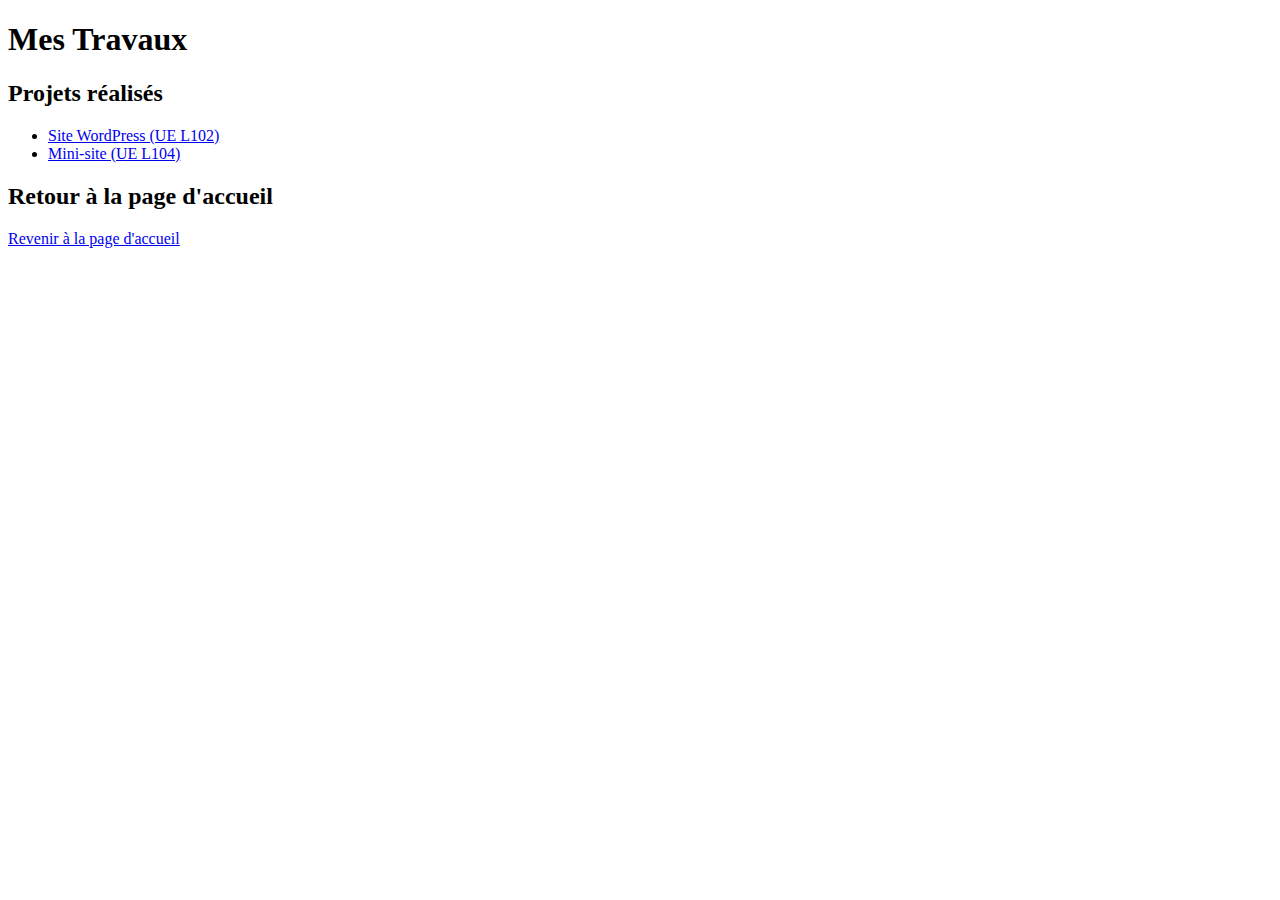
==== travaux.html @ f8af2984 "travaux.html" ====
<!DOCTYPE html>
<html lang="fr">
<head>
  <meta charset="UTF-8">
  <title>Mes Travaux</title>
</head>
<body>
  <header>
    <h1>Mes Travaux</h1>
  </header>
  <main>
    <section>
      <h2>Projets réalisés</h2>
      <ul>
        <li><a href="lien-wordpress" target="_blank">Site WordPress (UE L102)</a></li>
        <li><a href="lien-minisite" target="_blank">Mini-site (UE L104)</a></li>
      </ul>
    </section>
    <section>
      <h2>Retour à la page d'accueil</h2>
      <p><a href="index.html">Revenir à la page d'accueil</a></p>
    </section>
  </main>
</body>
</html>
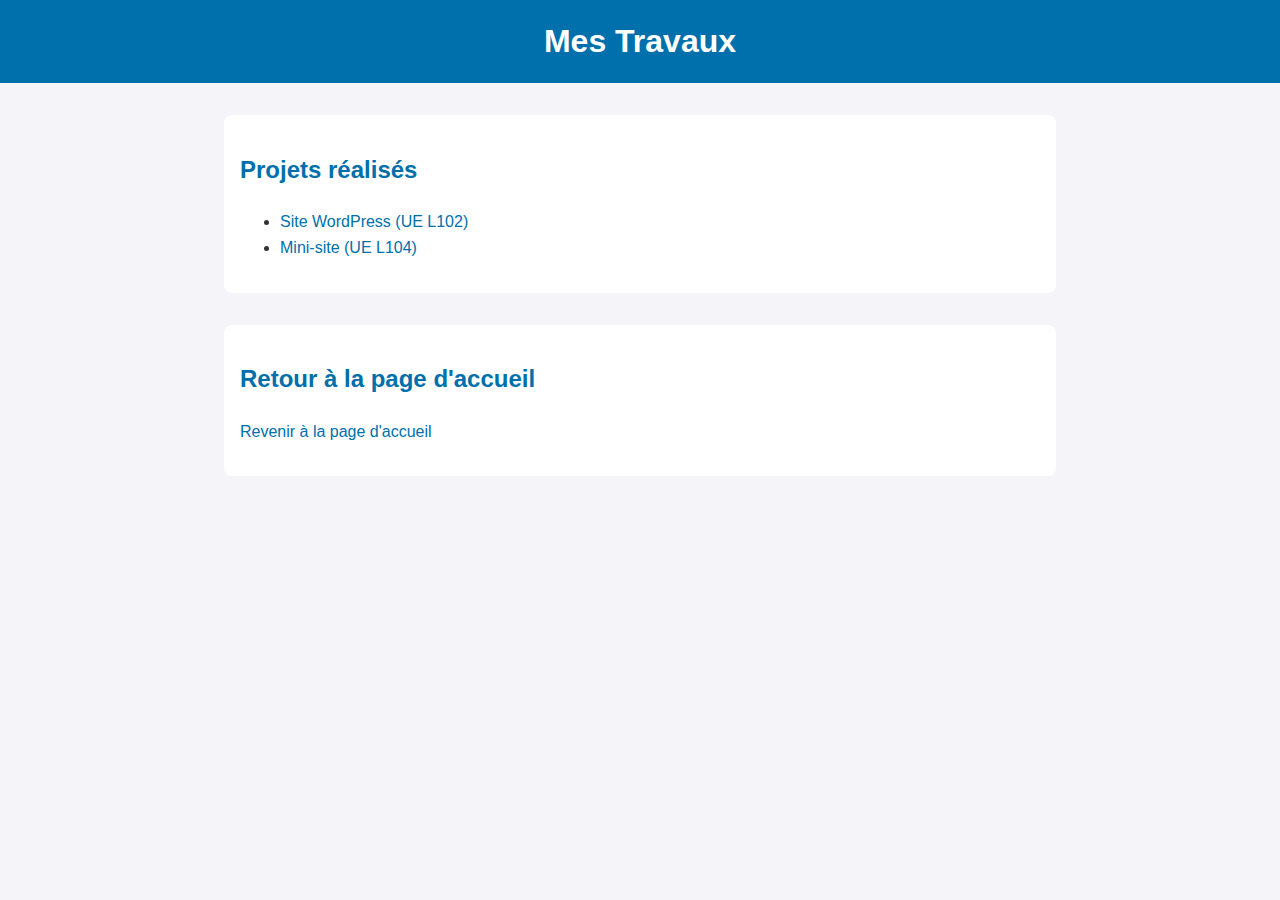
==== commit cfdd592d: "Update travaux.html" ====
--- a/travaux.html
+++ b/travaux.html
@@ -2,6 +2,7 @@
 <html lang="fr">
 <head>
   <meta charset="UTF-8">
+  <link rel="stylesheet" href="styles.css">
   <title>Mes Travaux</title>
 </head>
 <body>
--- a/styles.css
+++ b/styles.css
@@ -0,0 +1,44 @@
+/* Style général */
+body {
+  font-family: Arial, sans-serif;
+  line-height: 1.6;
+  margin: 0;
+  padding: 0;
+  background-color: #f4f4f9;
+  color: #333;
+}
+
+/* Header */
+header {
+  background: #0070ac;
+  color: #fff;
+  padding: 1rem 0;
+  text-align: center;
+}
+
+header h1 {
+  margin: 0;
+}
+
+/* Sections */
+section {
+  margin: 2rem auto;
+  padding: 1rem;
+  max-width: 800px;
+  background: #fff;
+  border-radius: 8px;
+}
+
+section h2 {
+  color: #0070ac;
+}
+
+/* Liens */
+a {
+  color: #0070ac;
+  text-decoration: none;
+}
+
+a:hover {
+  text-decoration: underline;
+}
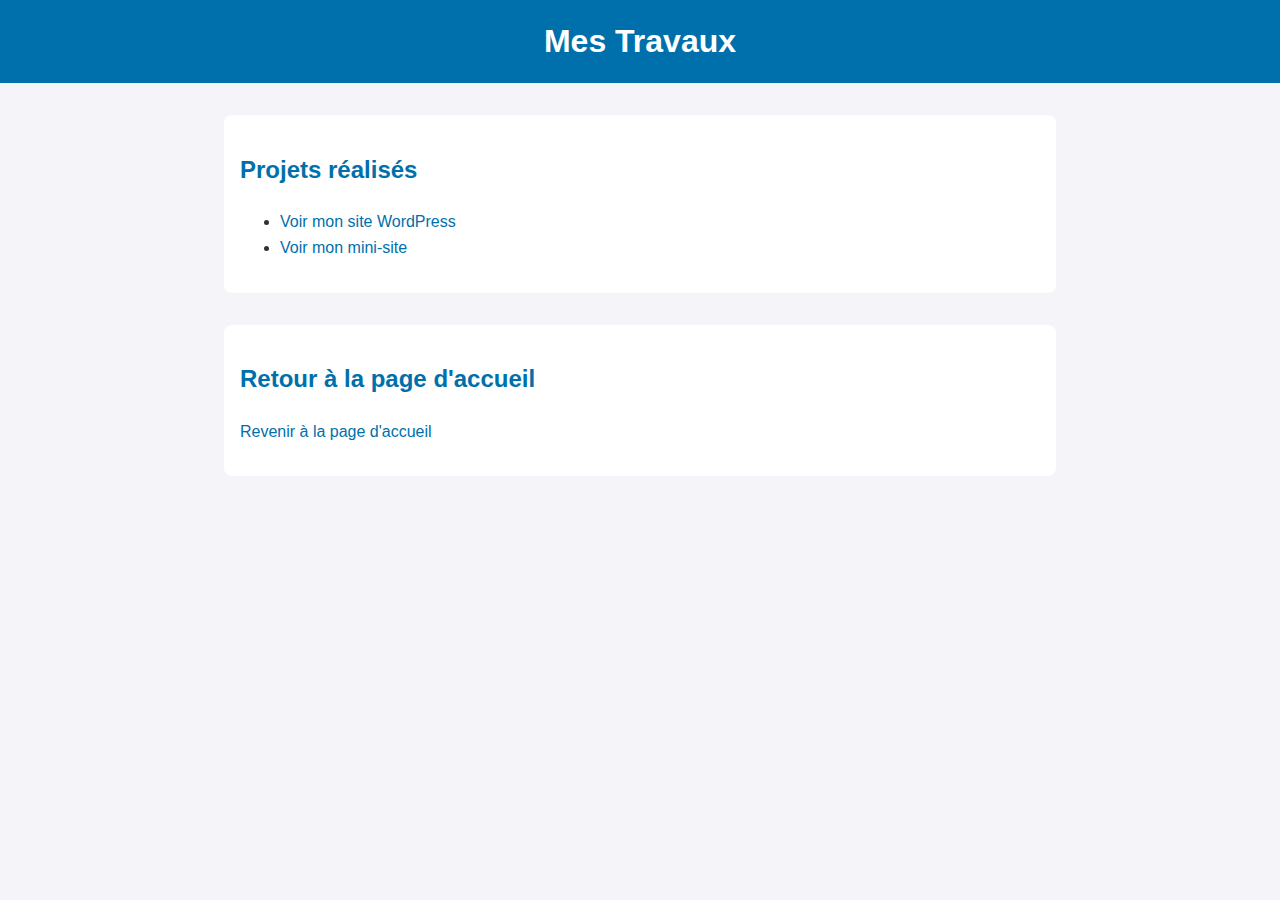
==== commit 82192025: "Update travaux.html" ====
--- a/travaux.html
+++ b/travaux.html
@@ -13,8 +13,8 @@
     <section>
       <h2>Projets réalisés</h2>
       <ul>
-        <li><a href="lien-wordpress" target="_blank">Site WordPress (UE L102)</a></li>
-        <li><a href="lien-minisite" target="_blank">Mini-site (UE L104)</a></li>
+<li><a href="https://el-hussein1.hosting.unilim.fr/UEL102/" target="_blank">Voir mon site WordPress</a></li>
+<li><a href="https://el-hussein1.hosting.unilim.fr/minisite/" target="_blank">Voir mon mini-site</a></li>
       </ul>
     </section>
     <section>
